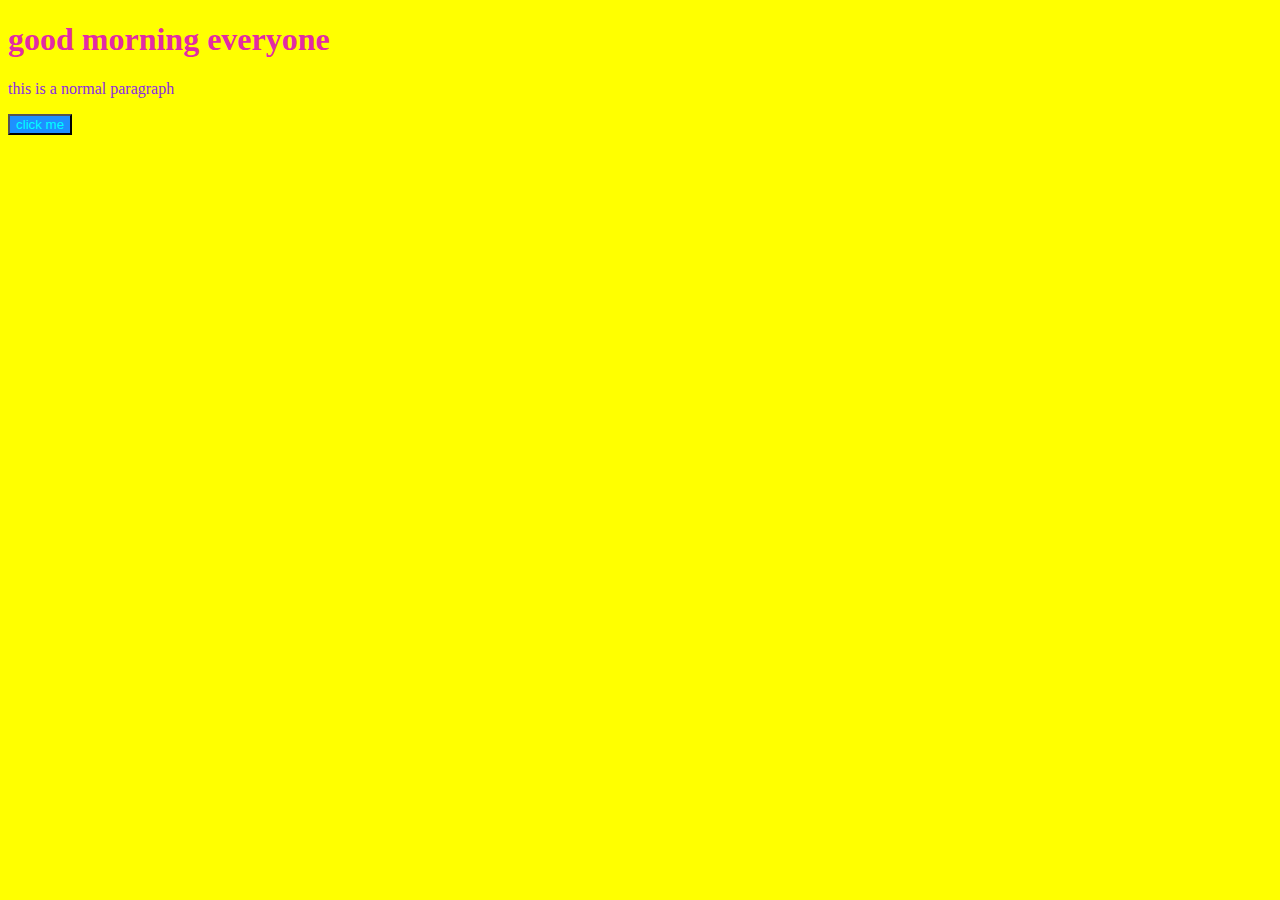
==== 3.html @ e924350e "work with display and position" ====
<!DOCTYPE html>
<html lang="en">
<head>
    <meta charset="UTF-8">
    <meta name="viewport" content="width=device-width, initial-scale=1.0">
    <title>css level 1</title>
    <link rel="stylesheet" href="style.css">
</head>


<body>

    <h1>  good morning everyone  </h1>
   <p>    this is a normal paragraph   </p> 
   <button>    click me    </button>

</body>
</html>
---- style.css ----
h1{
           color: rgb(226, 43, 165);
    }

p{
    color: blueviolet;
}

button{
    color: rgb(0,255,255);
    background-color: dodgerblue;
}

body{
    background-color: rgb(255,255,0);
}
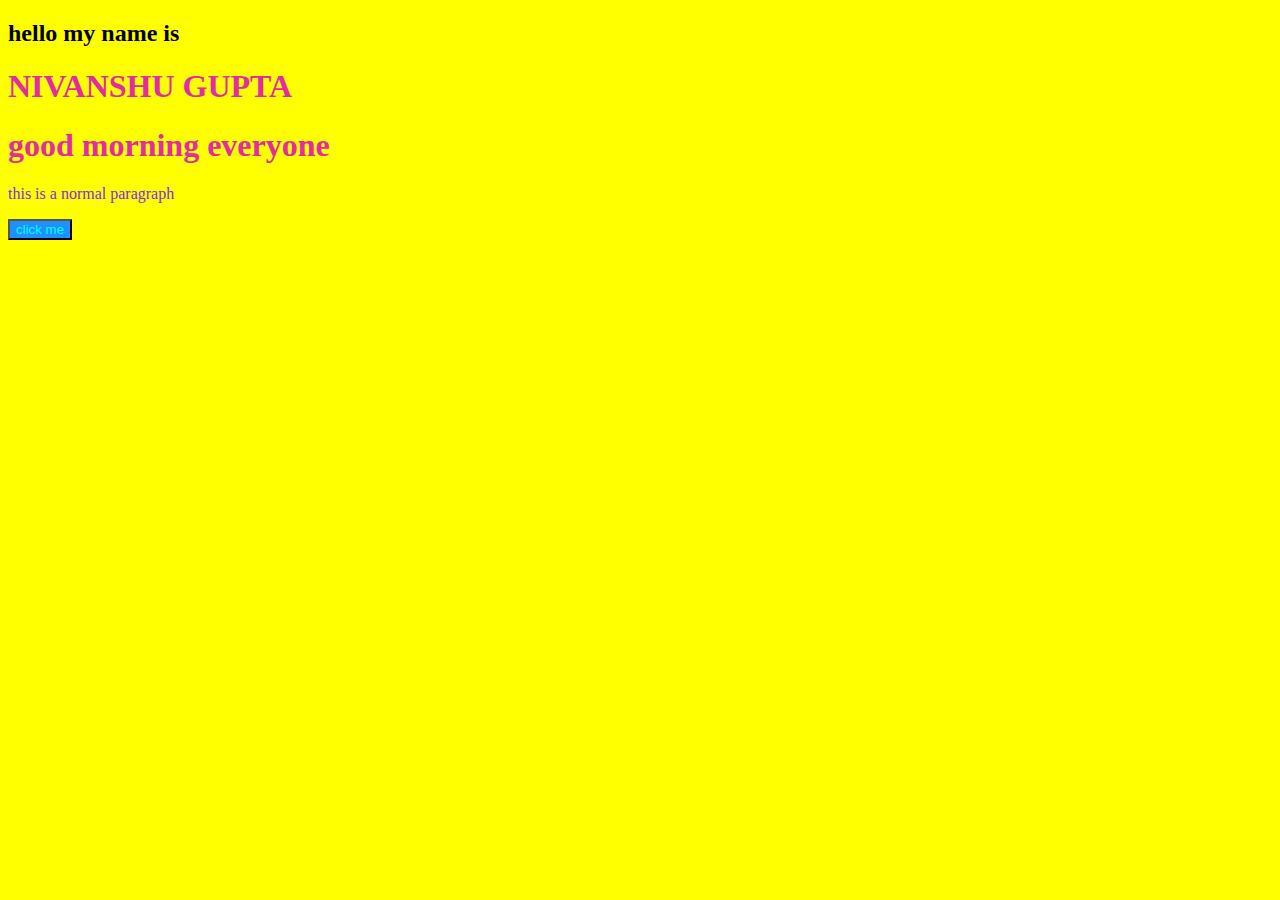
==== commit 348023d2: "work with flexbox" ====
--- a/3.html
+++ b/3.html
@@ -9,7 +9,7 @@
 
 
 <body>
-
+   <h2>hello my name is <h1 style="">NIVANSHU GUPTA</h1></h2>
     <h1>  good morning everyone  </h1>
    <p>    this is a normal paragraph   </p> 
    <button>    click me    </button>
